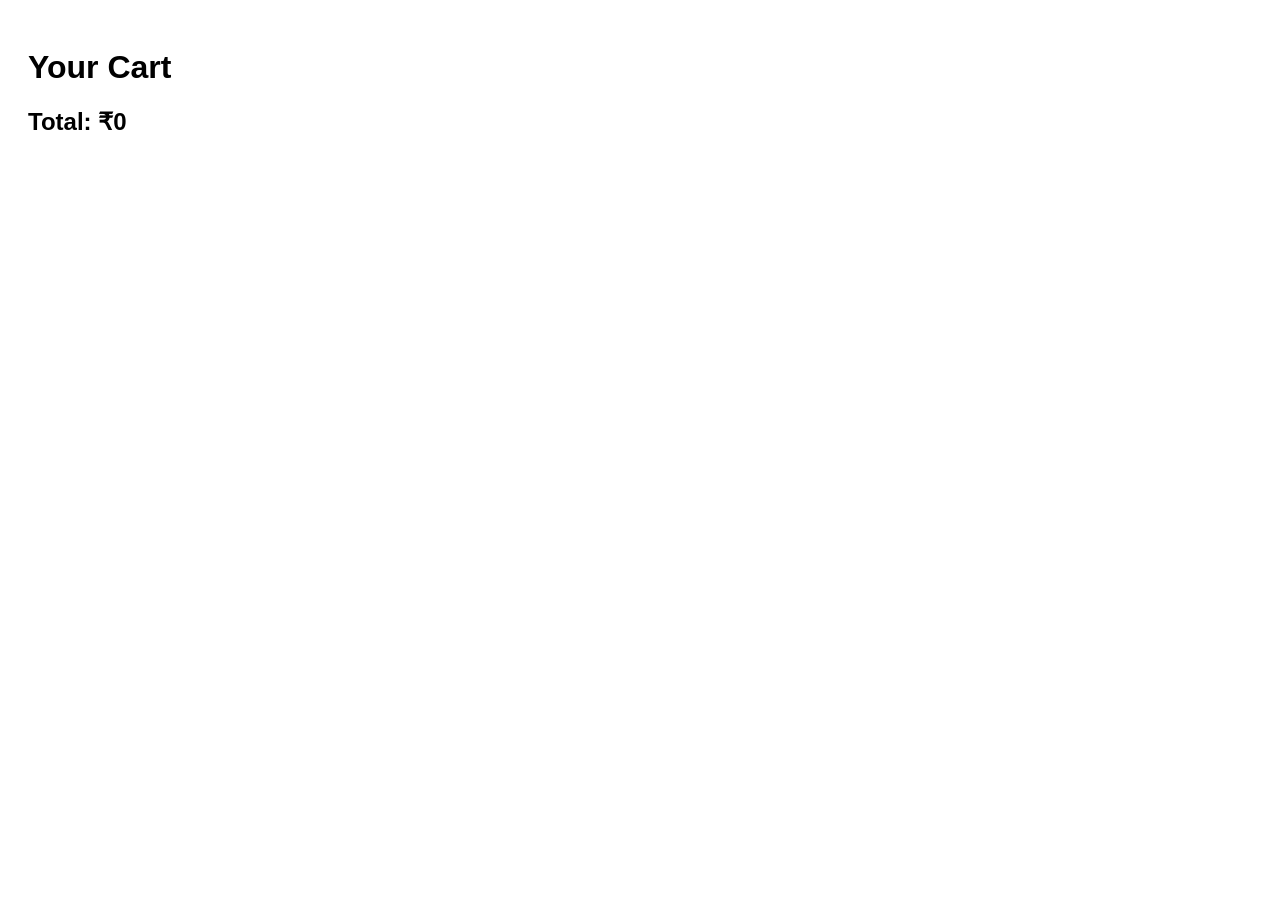
==== cart.html @ 3eeb6299 "Add files via upload" ====
<!DOCTYPE html>
<html>

<head>
    <title>Cart</title>
    <style>
        body {
            font-family: Arial;
            padding: 20px;
        }

        .cart-item {
            border-bottom: 1px solid #ddd;
            padding: 10px;
        }

        button {
            padding: 5px 10px;
        }
    </style>
</head>

<body>

    <h1>Your Cart</h1>

    <div id="cart-items"></div>

    <h2>Total: ₹<span id="total"></span></h2>

    <script>

        let cart = JSON.parse(localStorage.getItem("cart")) || [];

        let container = document.getElementById("cart-items");

        let total = 0;

        cart.forEach((item, index) => {

            total += item.price;

            let div = document.createElement("div");

            div.className = "cart-item";

            div.innerHTML = `
<h3>${item.title}</h3>
<p>₹${item.price}</p>
<button onclick="removeItem(${index})">Remove</button>
`;

            container.appendChild(div);

        });

        document.getElementById("total").textContent = total;

        function removeItem(index) {

            cart.splice(index, 1);

            localStorage.setItem("cart", JSON.stringify(cart));

            location.reload();

        }

    </script>

</body>

</html>
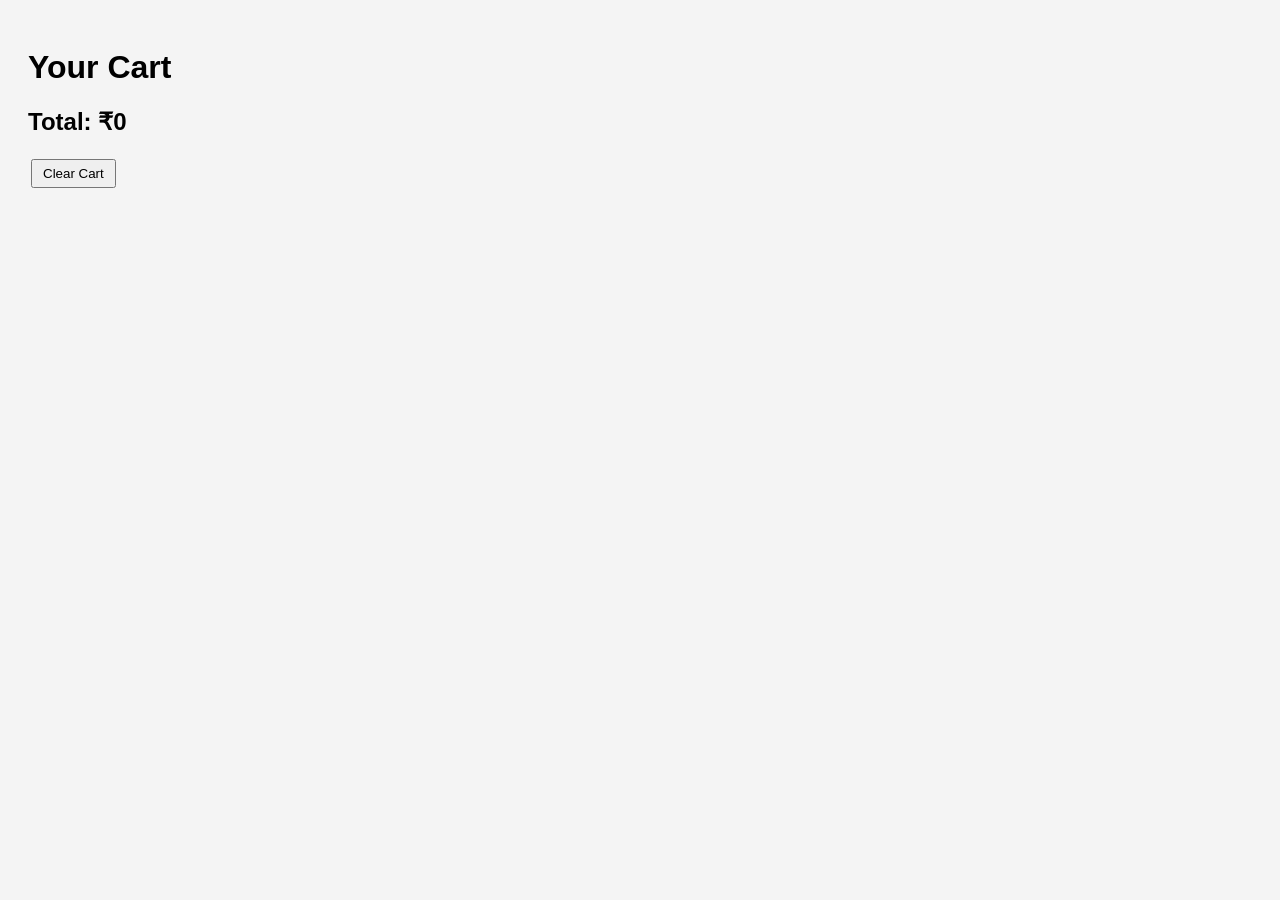
==== commit 9ff34144: "Add files via upload" ====
--- a/cart.html
+++ b/cart.html
@@ -3,21 +3,36 @@
 
 <head>
     <title>Cart</title>
+
     <style>
         body {
             font-family: Arial;
             padding: 20px;
+            background: #f4f4f4;
         }
 
         .cart-item {
-            border-bottom: 1px solid #ddd;
-            padding: 10px;
+            background: white;
+            padding: 15px;
+            margin-bottom: 10px;
+            border-radius: 5px;
+            display: flex;
+            justify-content: space-between;
+            align-items: center;
         }
 
         button {
             padding: 5px 10px;
+            margin: 3px;
+            cursor: pointer;
+        }
+
+        .qty {
+            display: flex;
+            align-items: center;
         }
     </style>
+
 </head>
 
 <body>
@@ -26,45 +41,104 @@
 
     <div id="cart-items"></div>
 
-    <h2>Total: ₹<span id="total"></span></h2>
+    <h2>Total: ₹<span id="total">0</span></h2>
+
+    <button onclick="clearCart()">Clear Cart</button>
 
     <script>
 
         let cart = JSON.parse(localStorage.getItem("cart")) || [];
 
-        let container = document.getElementById("cart-items");
+        const container = document.getElementById("cart-items");
 
-        let total = 0;
+        function renderCart() {
 
-        cart.forEach((item, index) => {
+            container.innerHTML = "";
 
-            total += item.price;
+            let total = 0;
 
-            let div = document.createElement("div");
+            cart.forEach((item, index) => {
 
-            div.className = "cart-item";
+                total += item.price * (item.qty || 1);
 
-            div.innerHTML = `
+                const div = document.createElement("div");
+
+                div.className = "cart-item";
+
+                div.innerHTML = `
+
+<div>
 <h3>${item.title}</h3>
 <p>₹${item.price}</p>
+</div>
+
+<div class="qty">
+
+<button onclick="decreaseQty(${index})">-</button>
+
+<span>${item.qty || 1}</span>
+
+<button onclick="increaseQty(${index})">+</button>
+
 <button onclick="removeItem(${index})">Remove</button>
+
+</div>
+
 `;
 
-            container.appendChild(div);
+                container.appendChild(div);
 
-        });
+            });
 
-        document.getElementById("total").textContent = total;
+            document.getElementById("total").textContent = total;
+
+        }
+
+        function increaseQty(index) {
+
+            cart[index].qty = (cart[index].qty || 1) + 1;
+
+            saveCart();
+
+        }
+
+        function decreaseQty(index) {
+
+            if ((cart[index].qty || 1) > 1) {
+
+                cart[index].qty--;
+
+                saveCart();
+
+            }
+
+        }
 
         function removeItem(index) {
 
             cart.splice(index, 1);
 
+            saveCart();
+
+        }
+
+        function clearCart() {
+
+            cart = [];
+
+            saveCart();
+
+        }
+
+        function saveCart() {
+
             localStorage.setItem("cart", JSON.stringify(cart));
 
-            location.reload();
+            renderCart();
 
         }
+
+        renderCart();
 
     </script>
 
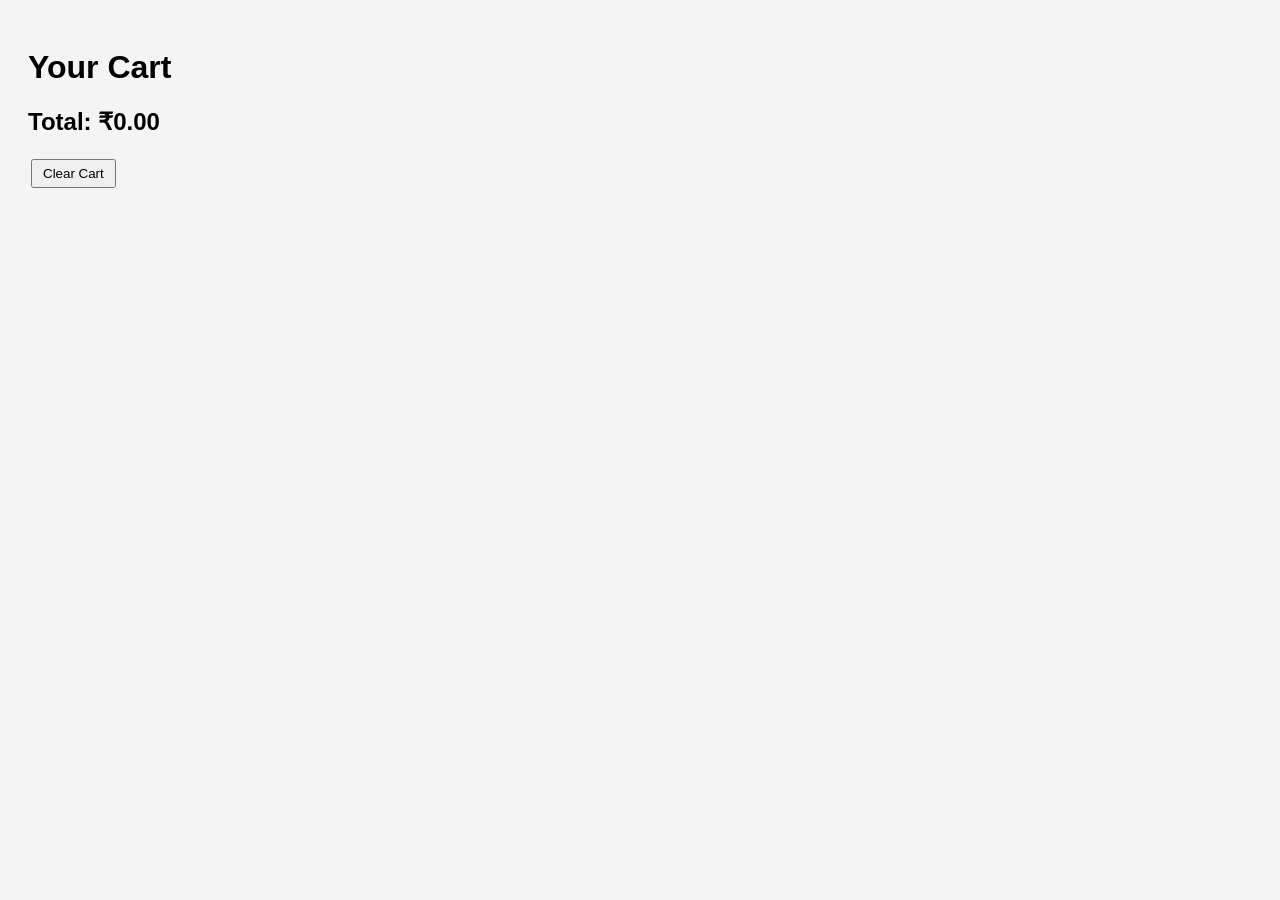
==== commit dea6b0b6: "Add files via upload" ====
--- a/cart.html
+++ b/cart.html
@@ -1,4 +1,5 @@
 <!DOCTYPE html>
+
 <html>
 
 <head>
@@ -59,7 +60,9 @@
 
             cart.forEach((item, index) => {
 
-                total += item.price * (item.qty || 1);
+                if (!item.qty) { item.qty = 1 }
+
+                total += item.price * item.qty;
 
                 const div = document.createElement("div");
 
@@ -76,7 +79,7 @@
 
 <button onclick="decreaseQty(${index})">-</button>
 
-<span>${item.qty || 1}</span>
+<span>${item.qty}</span>
 
 <button onclick="increaseQty(${index})">+</button>
 
@@ -90,13 +93,13 @@
 
             });
 
-            document.getElementById("total").textContent = total;
+            document.getElementById("total").textContent = total.toFixed(2);
 
         }
 
         function increaseQty(index) {
 
-            cart[index].qty = (cart[index].qty || 1) + 1;
+            cart[index].qty++;
 
             saveCart();
 
@@ -104,7 +107,7 @@
 
         function decreaseQty(index) {
 
-            if ((cart[index].qty || 1) > 1) {
+            if (cart[index].qty > 1) {
 
                 cart[index].qty--;
 
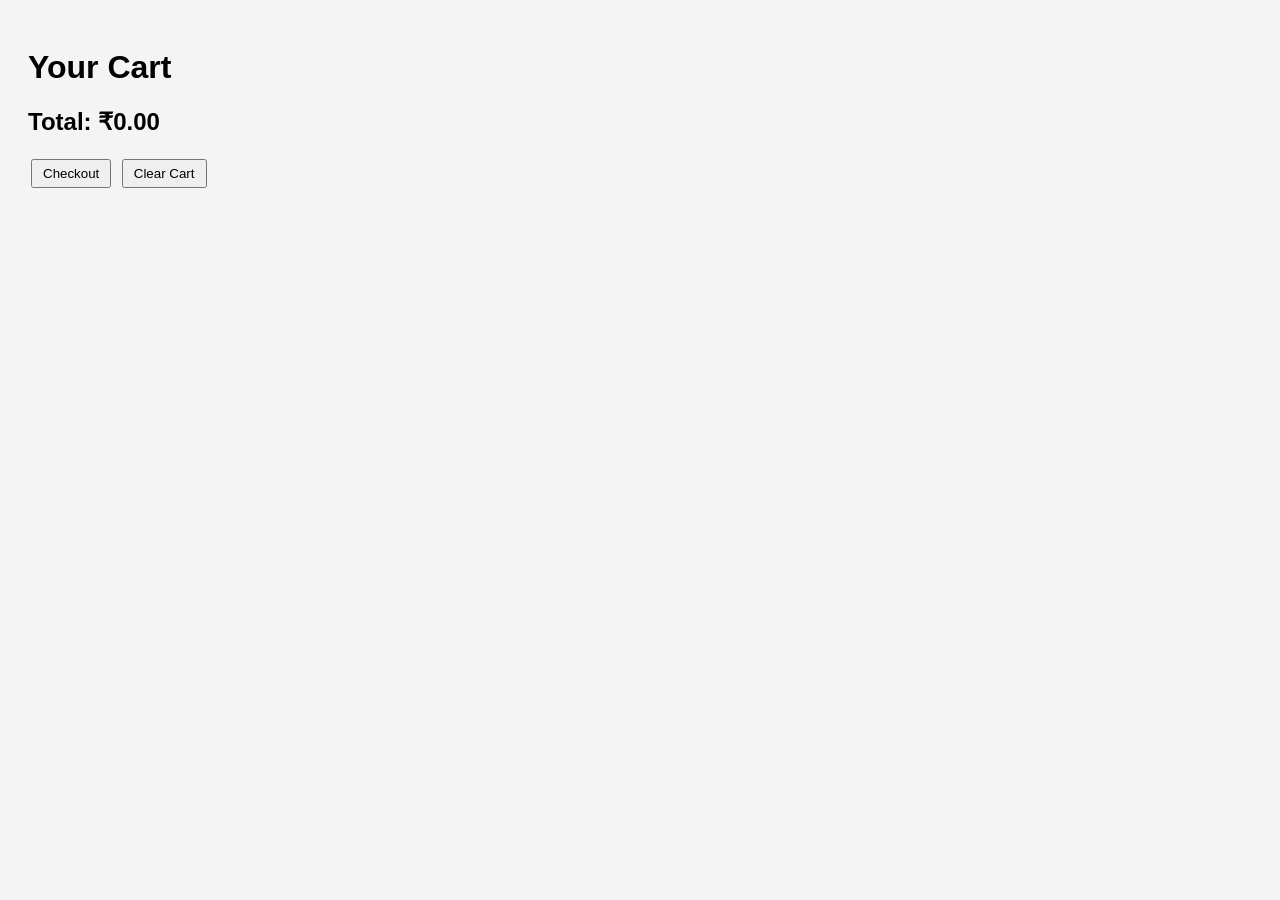
==== commit 71561ba4: "Add files via upload" ====
--- a/cart.html
+++ b/cart.html
@@ -43,7 +43,7 @@
     <div id="cart-items"></div>
 
     <h2>Total: ₹<span id="total">0</span></h2>
-
+    <button onclick="goCheckout()">Checkout</button>
     <button onclick="clearCart()">Clear Cart</button>
 
     <script>
